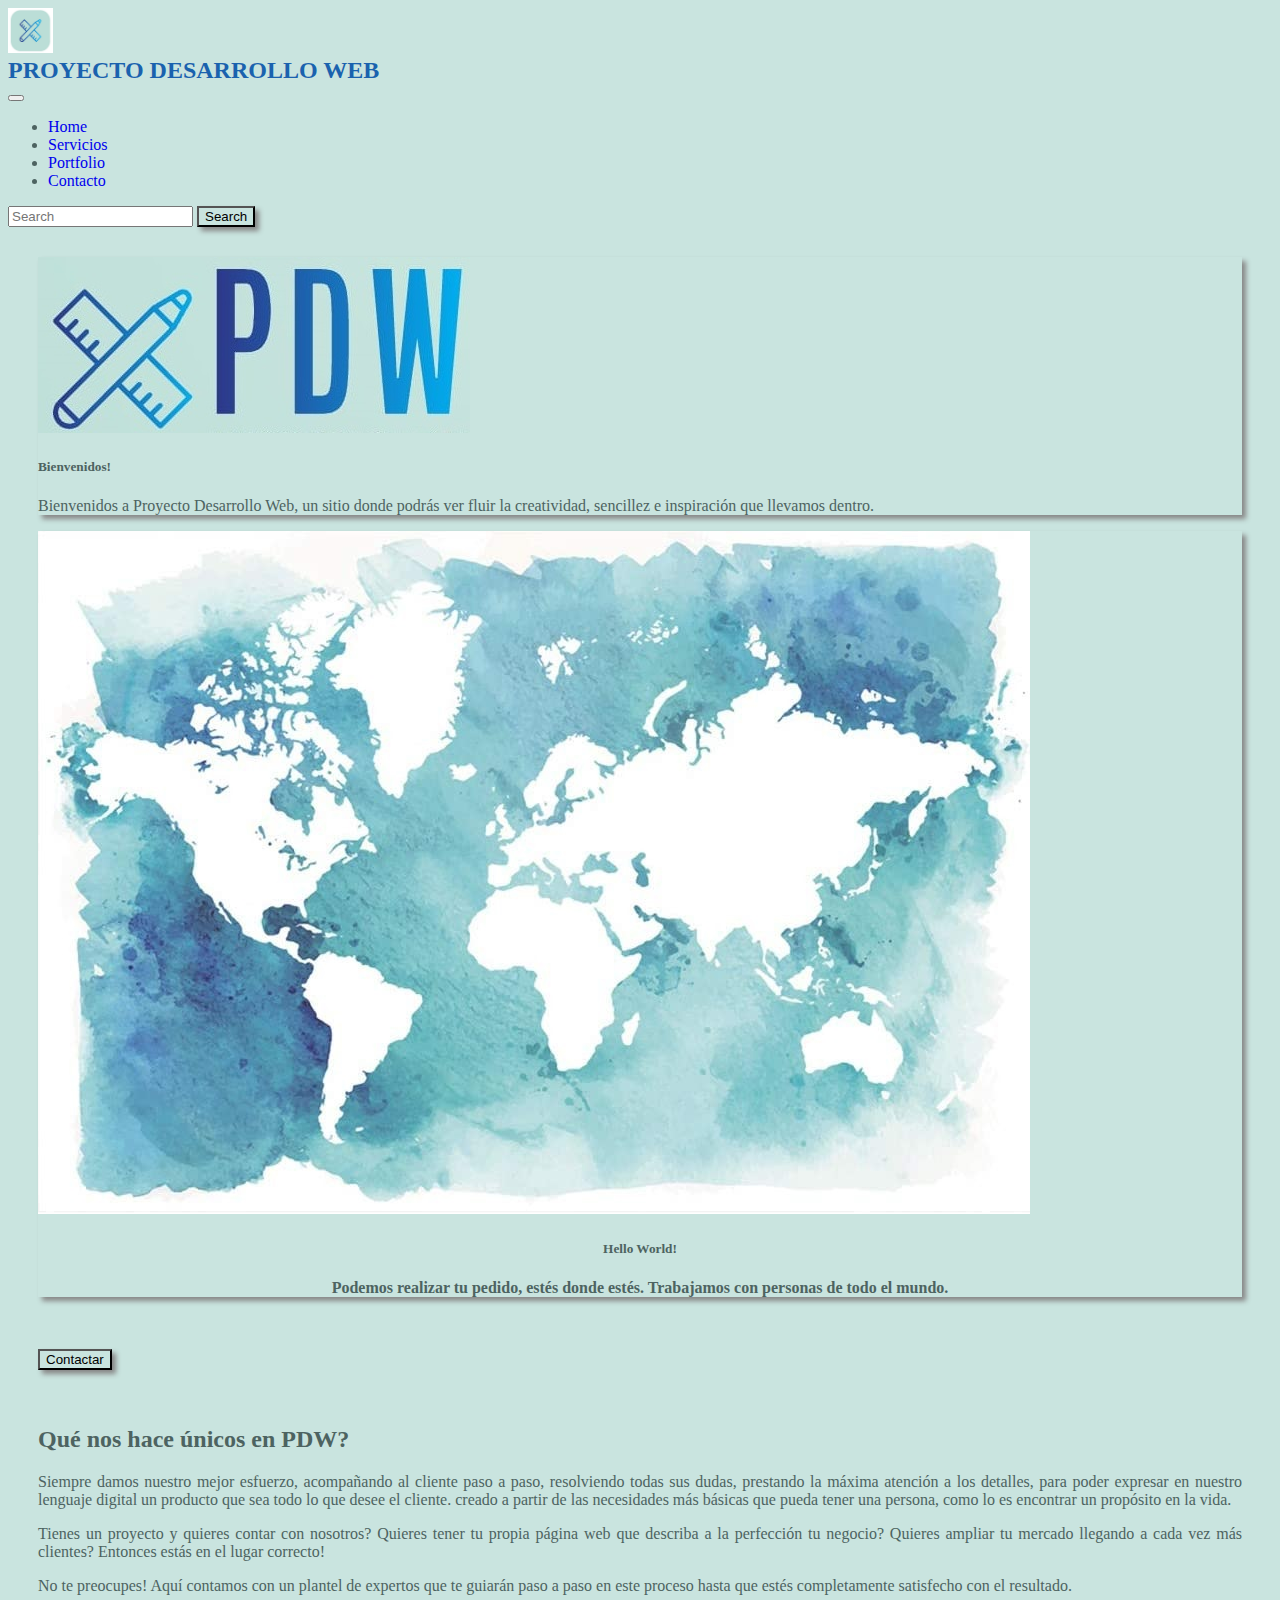
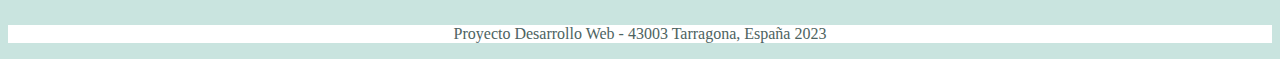
==== index.html @ 56ed00e4 "Add files via upload" ====
<!DOCTYPE html>
<html>
<head>
	<meta charset="utf-8">
	<meta name="viewport" content="width=device-width, initial-scale=1">
	<title>Website with Bootstrap</title>
  <link href="	https://cdn.jsdelivr.net/npm/bootstrap@5.3.0-alpha1/dist/css/bootstrap.min.css" rel="stylesheet" integrity="sha384-GLhlTQ8iRABdZLl6O3oVMWSktQOp6b7In1Zl3/Jr59b6EGGoI1aFkw7cmDA6j6gD" crossorigin="anonymous">
  <link rel="stylesheet" type="text/css" href="stylesheet.css">
</head>

<body>
  <nav class="navbar navbar-expand-lg bg-body-tertiary">
    <div class="container-fluid">
      <a class="navbar-brand" href="#"><img src="Logo Para el Navegador web.jpg" alt="Bootstrap" width="45" height="45"></a>
      <h1>PROYECTO DESARROLLO WEB</h1>
      <button class="navbar-toggler" type="button" data-bs-toggle="collapse" data-bs-target="#navbarSupportedContent" aria-controls="navbarSupportedContent" aria-expanded="false" aria-label="Toggle navigation">
        <span class="navbar-toggler-icon"></span>
      </button>
      <div class="collapse navbar-collapse" id="navbarSupportedContent">
        <div class="mx-auto">
          <ul class="navbar-nav me-auto mb-2 mb-lg-0">
            <li class="nav-item">
              <a class="nav-link active" aria-current="page" href="#">Home</a>
            </li>
            <li class="nav-item">
              <a class="nav-link" href="Servicios_PDW.html">Servicios</a>
            </li>
            <li class="nav-item">
              <a class="nav-link" href="Portfolio_PDW.html">Portfolio</a>
            </li>
            <li class="nav-item">
              <a class="nav-link" href="Contacto_PDW.html">Contacto</a>
            </li>
          </ul>
        </div>
        <form class="d-flex" role="search">
          <input class="form-control me-2" type="search" placeholder="Search" aria-label="Search">
          <button class="btn btn-outline-secondary" type="submit">Search</button>
        </form>
      </div>
    </div>
  </nav>

<main>

<div class="container-fluid g-0 text-align center">
  <div class="card mb-3" style="max-width: 80rem;">
    <div class="row g-0">
      <div class="col-md-4">
        <img src="Logo PDW.jpg" class="img-fluid" alt="Logo Proyecto Desarrollo Web">
      </div>
      <div class="col-md-8">
        <div class="card-body">
          <h5 class="card-title">Bienvenidos!</h5>
          <p class="card-text">Bienvenidos a Proyecto Desarrollo Web, un sitio donde podrás ver fluir la creatividad, sencillez e inspiración que llevamos dentro.</p>
        </div>
      </div>
    </div>
  </div>
</div>

<div class="card text-bg-light" style="max-width: 80rem;">
  <img src="mapa mundo.jpg" class="card-img" alt="Mapa del Mundo">
  <div class="card-img-overlay">
    <h5 class="card-title">Hello World!</h5>
    <p class="card-text"><strong>Podemos realizar tu pedido, estés donde estés. Trabajamos con personas de todo el mundo.</strong></p>
  </div>
</div>

<br>
<br>
<a href="Contacto_PDW.html">
  <div class="d-grid gap-2 col-6 mx-auto">
    <button class="btn btn-outline-secondary" type="button">Contactar</button>
  </div>
</a>
<br>
<br>
  
    <h2>Qué nos hace únicos en PDW?</h2>

      <p>Siempre damos nuestro mejor esfuerzo, acompañando al cliente paso a paso, resolviendo todas sus dudas, prestando la máxima atención a los detalles, para poder expresar en nuestro lenguaje digital un producto que sea todo lo que desee el cliente. creado a partir de las necesidades más básicas que pueda tener una persona, como lo es encontrar un propósito en la vida.</p>

      <p>Tienes un proyecto y quieres contar con nosotros? Quieres tener tu propia página web que describa a la perfección tu negocio? Quieres ampliar tu mercado llegando a cada vez más clientes? Entonces estás en el lugar correcto!</p>

      <p>No te preocupes! Aquí contamos con un plantel de expertos que te guiarán paso a paso en este proceso hasta que estés completamente satisfecho con el resultado.</p>

  </main>

  <footer>
    <p>Proyecto Desarrollo Web - 43003 Tarragona, España 2023</p>
  </footer>


<script src="https://cdn.jsdelivr.net/npm/bootstrap@5.3.0-alpha1/dist/js/bootstrap.bundle.min.js" integrity="sha384-w76AqPfDkMBDXo30jS1Sgez6pr3x5MlQ1ZAGC+nuZB+EYdgRZgiwxhTBTkF7CXvN" crossorigin="anonymous"></script>
</body>
</html>
---- stylesheet.css ----
body{
	background-color: rgba(201, 228, 223, 1.0);
	color:rgba(77, 99, 97, 1.0);
	font-family: Yu Gothic UI;
	font-size: 1em;
	text-align: justify;
}

main{
	margin: 30px;
}

h1{
	color: rgba(26, 98, 174, 1.0);
	font-size: 1.5em;
	text-align: left;
	margin: 0px;
}

.btn-outline-secondary{
	background-color: rgba(201, 228, 223, 1.0);
	-moz-box-shadow:4px 4px 5px #888888;
	-ms-box-shadow:4px 4px 5px #888888;
	-webkit-nox-shadow:4px 4px 5px #888888;
	-o-box-shadow:4px 4px 5px #888888;
	box-shadow: 4px 4px 5px #888888;
}

.card{
	-moz-box-shadow:4px 4px 5px #888888;
	-ms-box-shadow:4px 4px 5px #888888;
	-webkit-nox-shadow:4px 4px 5px #888888;
	-o-box-shadow:4px 4px 5px #888888;
	box-shadow: 4px 4px 5px #888888;
}

.card-img-top{
	display: flex;
	justify-content: center;
	align-content: center;
	width: 40rem;
	margin: 0px;
}

.card-img-overlay{
	color:rgba(77, 99, 97, 1.0);
	font-family: Yu Gothic UI;
	font-size: 1em;
	text-align: center;
}

footer{
	background-color: rgba(255, 255, 255, 1.0);
	text-align: center;
}

a{
	text-decoration: none;
}
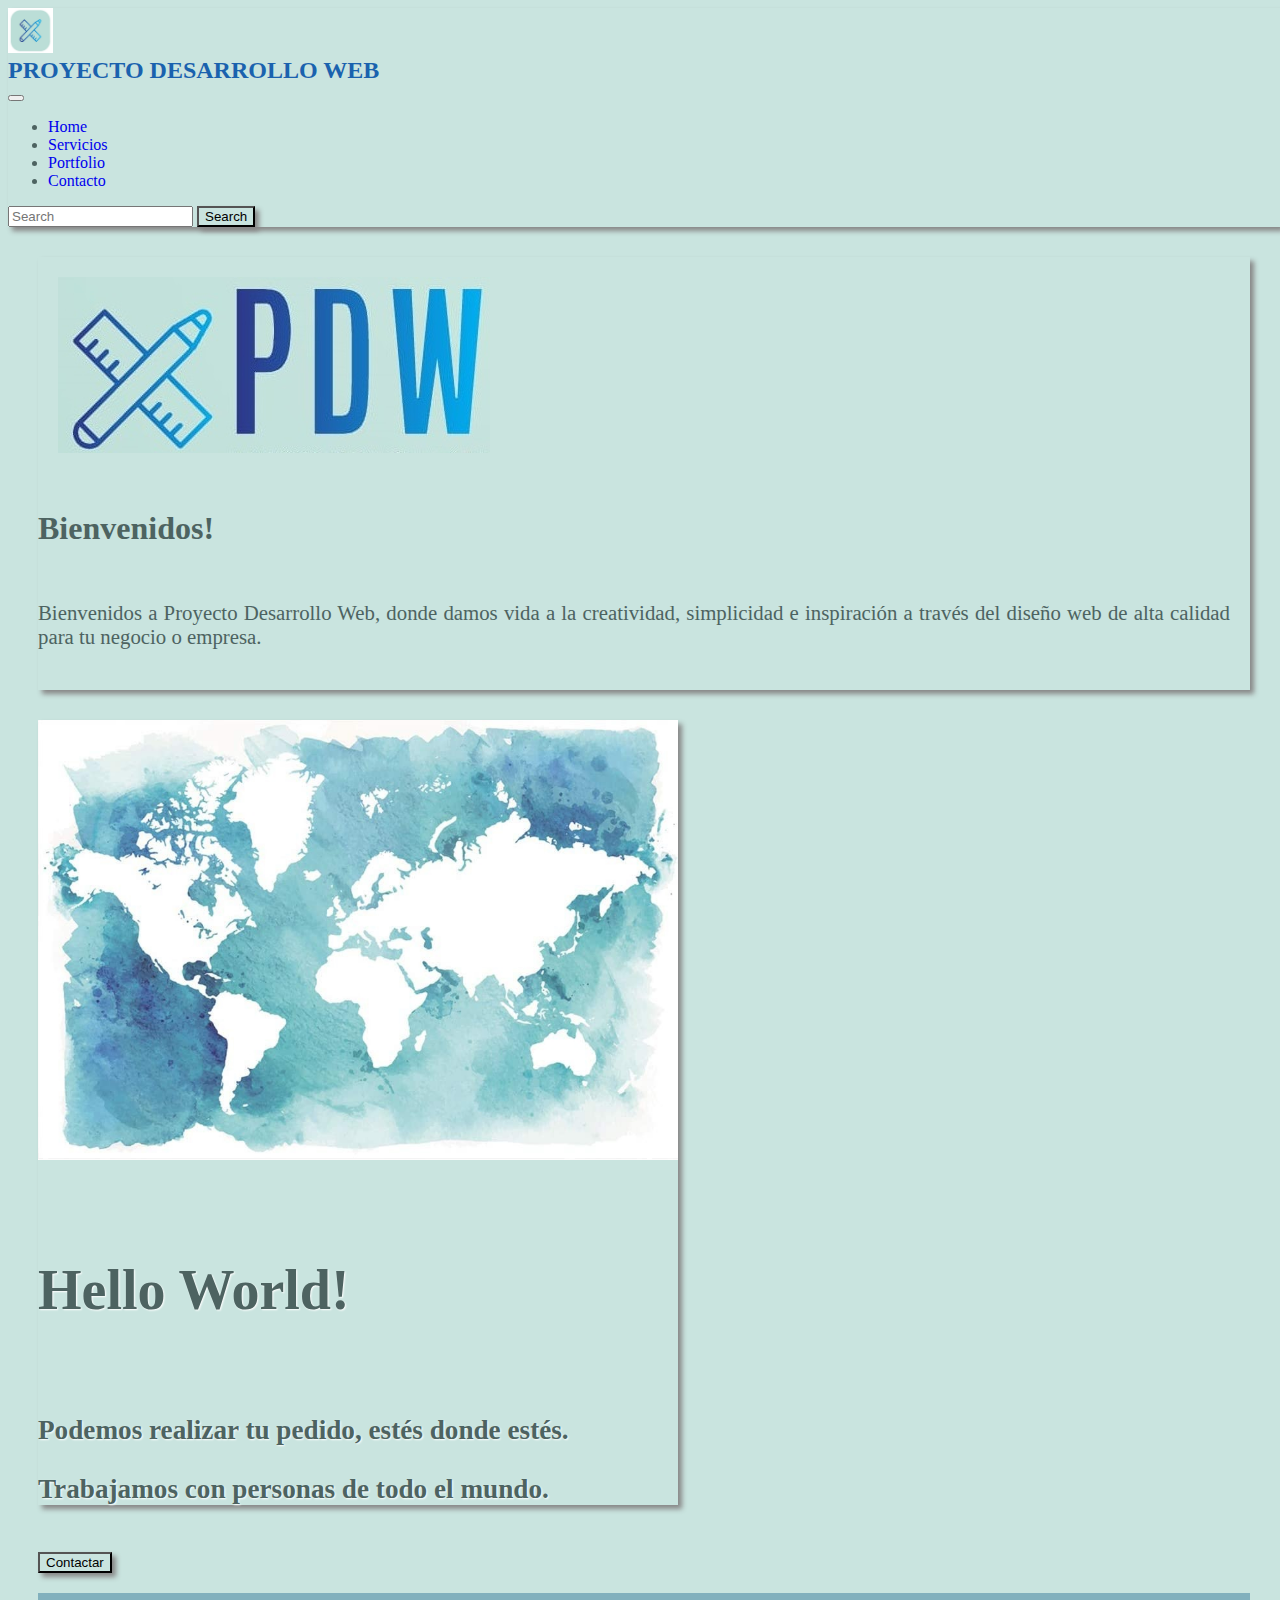
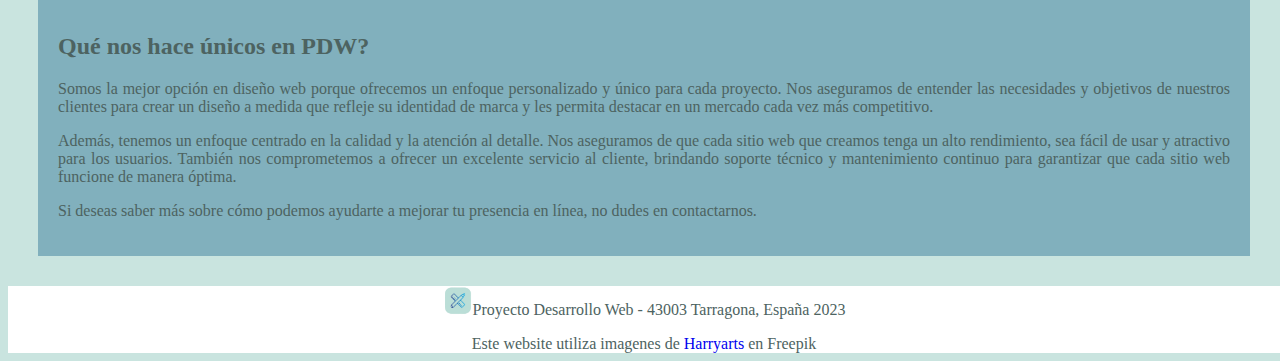
==== commit f547b821: "Add files via upload" ====
--- a/index.html
+++ b/index.html
@@ -1,11 +1,12 @@
 <!DOCTYPE html>
 <html>
 <head>
-	<meta charset="utf-8">
-	<meta name="viewport" content="width=device-width, initial-scale=1">
-	<title>Website with Bootstrap</title>
-  <link href="	https://cdn.jsdelivr.net/npm/bootstrap@5.3.0-alpha1/dist/css/bootstrap.min.css" rel="stylesheet" integrity="sha384-GLhlTQ8iRABdZLl6O3oVMWSktQOp6b7In1Zl3/Jr59b6EGGoI1aFkw7cmDA6j6gD" crossorigin="anonymous">
-  <link rel="stylesheet" type="text/css" href="stylesheet.css">
+      <meta charset="utf-8">
+      <link rel="icon" type="image/png" href="Logo_Para_el_Navegador_web.png">
+      <meta name="viewport" content="width=device-width, initial-scale=1">
+      <title>Proyecto Desarrollo Web</title>
+      <link href="	https://cdn.jsdelivr.net/npm/bootstrap@5.3.0-alpha1/dist/css/bootstrap.min.css" rel="stylesheet" integrity="sha384-GLhlTQ8iRABdZLl6O3oVMWSktQOp6b7In1Zl3/Jr59b6EGGoI1aFkw7cmDA6j6gD" crossorigin="anonymous">
+      <link rel="stylesheet" type="text/css" href="stylesheet.css">
 </head>
 
 <body>
@@ -20,7 +21,7 @@
         <div class="mx-auto">
           <ul class="navbar-nav me-auto mb-2 mb-lg-0">
             <li class="nav-item">
-              <a class="nav-link active" aria-current="page" href="#">Home</a>
+              <a class="nav-link active" aria-current="page" href="index.html">Home</a>
             </li>
             <li class="nav-item">
               <a class="nav-link" href="Servicios_PDW.html">Servicios</a>
@@ -43,55 +44,55 @@
 
 <main>
 
-<div class="container-fluid g-0 text-align center">
-  <div class="card mb-3" style="max-width: 80rem;">
-    <div class="row g-0">
-      <div class="col-md-4">
-        <img src="Logo PDW.jpg" class="img-fluid" alt="Logo Proyecto Desarrollo Web">
-      </div>
-      <div class="col-md-8">
-        <div class="card-body">
-          <h5 class="card-title">Bienvenidos!</h5>
-          <p class="card-text">Bienvenidos a Proyecto Desarrollo Web, un sitio donde podrás ver fluir la creatividad, sencillez e inspiración que llevamos dentro.</p>
+  <div class="container-fluid g-0 text-align center">
+    <div class="card mb-3" style="max-width: 80rem;">
+      <div class="row g-0">
+        <div class="col-md-4">
+          <img src="Logo PDW.jpg" class="img-fluid" alt="Logo Proyecto Desarrollo Web">
+        </div>
+        <div class="col-md-8">
+          <div class="card-body">
+            <h5 class="card-title1">Bienvenidos!</h5>
+            <p class="card-text1">Bienvenidos a Proyecto Desarrollo Web, donde damos vida a la creatividad, simplicidad e inspiración a través del diseño web de alta calidad para tu negocio o empresa.</p>
+          </div>
         </div>
       </div>
     </div>
   </div>
-</div>
 
-<div class="card text-bg-light" style="max-width: 80rem;">
-  <img src="mapa mundo.jpg" class="card-img" alt="Mapa del Mundo">
-  <div class="card-img-overlay">
-    <h5 class="card-title">Hello World!</h5>
-    <p class="card-text"><strong>Podemos realizar tu pedido, estés donde estés. Trabajamos con personas de todo el mundo.</strong></p>
+
+  <div class="card text-bg-light mx-auto" style="max-width: 40rem; justify-content: center;">
+    <img src="mapa mundo.jpg" class="card-img" alt="Mapa del Mundo">
+    <div class="card-img-overlay background d-flex flex-column justify-content-center align-items-center">
+      <h5 class="card-title1 one">Hello World!</h5>
+      <p class="card-text1 two">Podemos realizar tu pedido, estés donde estés.</p> 
+      <p class="card-text1 two">Trabajamos con personas de todo el mundo.</p>
+    </div>
   </div>
-</div>
 
-<br>
-<br>
-<a href="Contacto_PDW.html">
-  <div class="d-grid gap-2 col-6 mx-auto">
-    <button class="btn btn-outline-secondary" type="button">Contactar</button>
-  </div>
-</a>
-<br>
-<br>
-  
-    <h2>Qué nos hace únicos en PDW?</h2>
 
-      <p>Siempre damos nuestro mejor esfuerzo, acompañando al cliente paso a paso, resolviendo todas sus dudas, prestando la máxima atención a los detalles, para poder expresar en nuestro lenguaje digital un producto que sea todo lo que desee el cliente. creado a partir de las necesidades más básicas que pueda tener una persona, como lo es encontrar un propósito en la vida.</p>
-
-      <p>Tienes un proyecto y quieres contar con nosotros? Quieres tener tu propia página web que describa a la perfección tu negocio? Quieres ampliar tu mercado llegando a cada vez más clientes? Entonces estás en el lugar correcto!</p>
-
-      <p>No te preocupes! Aquí contamos con un plantel de expertos que te guiarán paso a paso en este proceso hasta que estés completamente satisfecho con el resultado.</p>
-
+  <a href="Contacto_PDW.html">
+    <div class="d-grid gap-2 col-3 mx-auto">
+        <button class="btn btn-outline-secondary" type="button">Contactar</button>
+    </div>
+  </a>
+    
+    <div id="text">
+        <h2>Qué nos hace únicos en PDW?</h2>
+        <p>Somos la mejor opción en diseño web porque ofrecemos un enfoque personalizado y único para cada proyecto. Nos aseguramos de entender las necesidades y objetivos de nuestros clientes para crear un diseño a medida que refleje su identidad de marca y les permita destacar en un mercado cada vez más competitivo.</p>
+        <p>Además, tenemos un enfoque centrado en la calidad y la atención al detalle. Nos aseguramos de que cada sitio web que creamos tenga un alto rendimiento, sea fácil de usar y atractivo para los usuarios. También nos comprometemos a ofrecer un excelente servicio al cliente, brindando soporte técnico y mantenimiento continuo para garantizar que cada sitio web funcione de manera óptima.
+        </p>
+        <p>Si deseas saber más sobre cómo podemos ayudarte a mejorar tu presencia en línea, no dudes en contactarnos.</p>
+    </div>
   </main>
 
   <footer>
-    <p>Proyecto Desarrollo Web - 43003 Tarragona, España 2023</p>
+    <p><img src="Logo_Para_el_Navegador_web.png" alt="logo PDW" width="30" heigth="30">Proyecto Desarrollo Web - 43003 Tarragona, España 2023</p>
+    Este website utiliza imagenes de <a href="https://www.freepik.es/vector-gratis/fondo-abstracto-azul-formas-geometricas_6166980.htm#query=abstracto%20azul&position=0&from_view=keyword&track=ais">Harryarts</a> en Freepik
   </footer>
 
 
-<script src="https://cdn.jsdelivr.net/npm/bootstrap@5.3.0-alpha1/dist/js/bootstrap.bundle.min.js" integrity="sha384-w76AqPfDkMBDXo30jS1Sgez6pr3x5MlQ1ZAGC+nuZB+EYdgRZgiwxhTBTkF7CXvN" crossorigin="anonymous"></script>
+  <script src="https://cdn.jsdelivr.net/npm/bootstrap@5.3.0-alpha1/dist/js/bootstrap.bundle.min.js" integrity="sha384-w76AqPfDkMBDXo30jS1Sgez6pr3x5MlQ1ZAGC+nuZB+EYdgRZgiwxhTBTkF7CXvN" crossorigin="anonymous"></script>
 </body>
+
 </html>
--- a/stylesheet.css
+++ b/stylesheet.css
@@ -1,9 +1,11 @@
+
 body{
 	background-color: rgba(201, 228, 223, 1.0);
 	color:rgba(77, 99, 97, 1.0);
 	font-family: Yu Gothic UI;
 	font-size: 1em;
 	text-align: justify;
+	margin-right:0px;
 }
 
 main{
@@ -17,6 +19,23 @@
 	margin: 0px;
 }
 
+nav{
+	-moz-box-shadow:4px 4px 5px #888888;
+	-ms-box-shadow:4px 4px 5px #888888;
+	-webkit-nox-shadow:4px 4px 5px #888888;
+	-o-box-shadow:4px 4px 5px #888888;
+	box-shadow: 4px 4px 5px #888888;
+}
+
+footer{
+	background-color: rgba(255, 255, 255, 1.0);
+	text-align: center;
+}
+
+a{
+	text-decoration: none;
+}
+
 .btn-outline-secondary{
 	background-color: rgba(201, 228, 223, 1.0);
 	-moz-box-shadow:4px 4px 5px #888888;
@@ -34,26 +53,213 @@
 	box-shadow: 4px 4px 5px #888888;
 }
 
-.card-img-top{
+.card-img-top2{
 	display: flex;
 	justify-content: center;
 	align-content: center;
-	width: 40rem;
 	margin: 0px;
+	width: 80rem;
+	height: 10rem;
+}
+
+.card-img{
+  width: 100%;
+  height: 100%;
+  object-fit: cover;
+}
+
+.form{
+	height: 40rem;
 }
 
 .card-img-overlay{
 	color:rgba(77, 99, 97, 1.0);
 	font-family: Yu Gothic UI;
+	font-weight: bolder;
+}
+
+.media{
+	display: inline-flex;
+	padding-top: 10px;
+	padding-bottom: 10px;
+
+}
+
+.media-body{
+	text-align: left;
+	justify-content: center;
+	width: 55rem;
+	border: 2px solid rgba(203,203,203, 1.0);
+	-moz-box-shadow:4px 4px 5px #888888;
+	-ms-box-shadow:4px 4px 5px #888888;
+	-webkit-nox-shadow:4px 4px 5px #888888;
+	-o-box-shadow:4px 4px 5px #888888;
+	box-shadow: 4px 4px 5px #888888;
+}
+
+.card-title{
+	font-size: 1.5em;
+	text-align: left;
+}
+
+.card-text{
 	font-size: 1em;
-	text-align: center;
-}
-
-footer{
-	background-color: rgba(255, 255, 255, 1.0);
-	text-align: center;
-}
-
-a{
-	text-decoration: none;
-}+	text-align: justify;
+}
+
+.card-title1{
+	font-size: 2em;
+	text-align: left;
+}
+
+.card-text1{
+	font-size: 1.3em;
+	text-align: justify;
+}
+
+#text {
+  background-color: rgba(57,124,156, 0.5);
+  padding: 20px;
+}
+
+#text2{
+	background-color: rgba(238,238,238, 1);
+  	padding: 20px;
+}
+
+.text-bg-light{
+	margin-top: 30px;
+	margin-bottom: 20px;
+}
+
+.text-bg-dark{
+	display: flex;
+	border: none;
+	width: 80rem;
+	height: 15rem;
+}
+
+.pad{
+	padding-top: 50px;
+}
+
+.pad1{
+	padding-left: 10px;
+	padding-right: 5px;
+	padding-bottom: 5px;
+}
+
+.row{
+	padding-top: 20px;
+	padding-bottom: 20px;
+}
+
+.g-0{
+	padding-left: 0px;
+	align-items: center;
+}
+
+.col-md-4{
+	padding-left: 20px;
+}
+
+.col-md-8{
+	padding-right: 20px;
+}
+
+.col-3{
+	padding-top: 20px;
+	padding-bottom: 20px;
+}
+
+.custom-border{
+	border: 2px solid rgba(77, 99, 97, 1.0);
+}
+
+form label {
+  color: rgba(77, 99, 97, 1.0); 
+}
+
+.mb-1{
+	padding-top: 10px;
+	padding-left: 10px;
+}
+
+.mr-3{
+	width: 70px;
+	height: 60px;
+	padding-right: 10px;
+	margin: 0px;
+}
+
+.background {
+ 	font-weight: bold;
+ 	text-shadow: 1px 1px 2px white;
+ }
+
+ .one{
+ 	font-size: 3.5em;
+ }
+
+ .two{
+ 	font-size: 1.7em;
+ }
+
+.media img {
+    max-width: 100%;
+}
+
+.img-fluid {
+    max-width: 100%;
+    height: auto;
+}
+
+.container{
+	padding: 0px;
+}
+
+
+/* Para Tamaños de pantalla inferiores a 600px */
+
+@media only screen and (max-width:600px) {
+    h1{
+        font-size: 1em;
+        padding: 0;
+    }
+
+    .one{
+		font-size: 1.5rem;
+	}
+
+	.two{
+		font-size: 1rem;
+		text-align: center;
+	}
+
+	.card-title1{
+		font-size: 1.5rem;
+	}
+
+	.card-text1{
+		font-size: 1rem;
+		text-align: justify;
+	}
+
+	.container{
+		max-width:100%;
+		max-height: 100%;
+	}
+
+	.form{
+		height: 900px;
+	}
+
+
+
+
+
+
+
+
+
+
